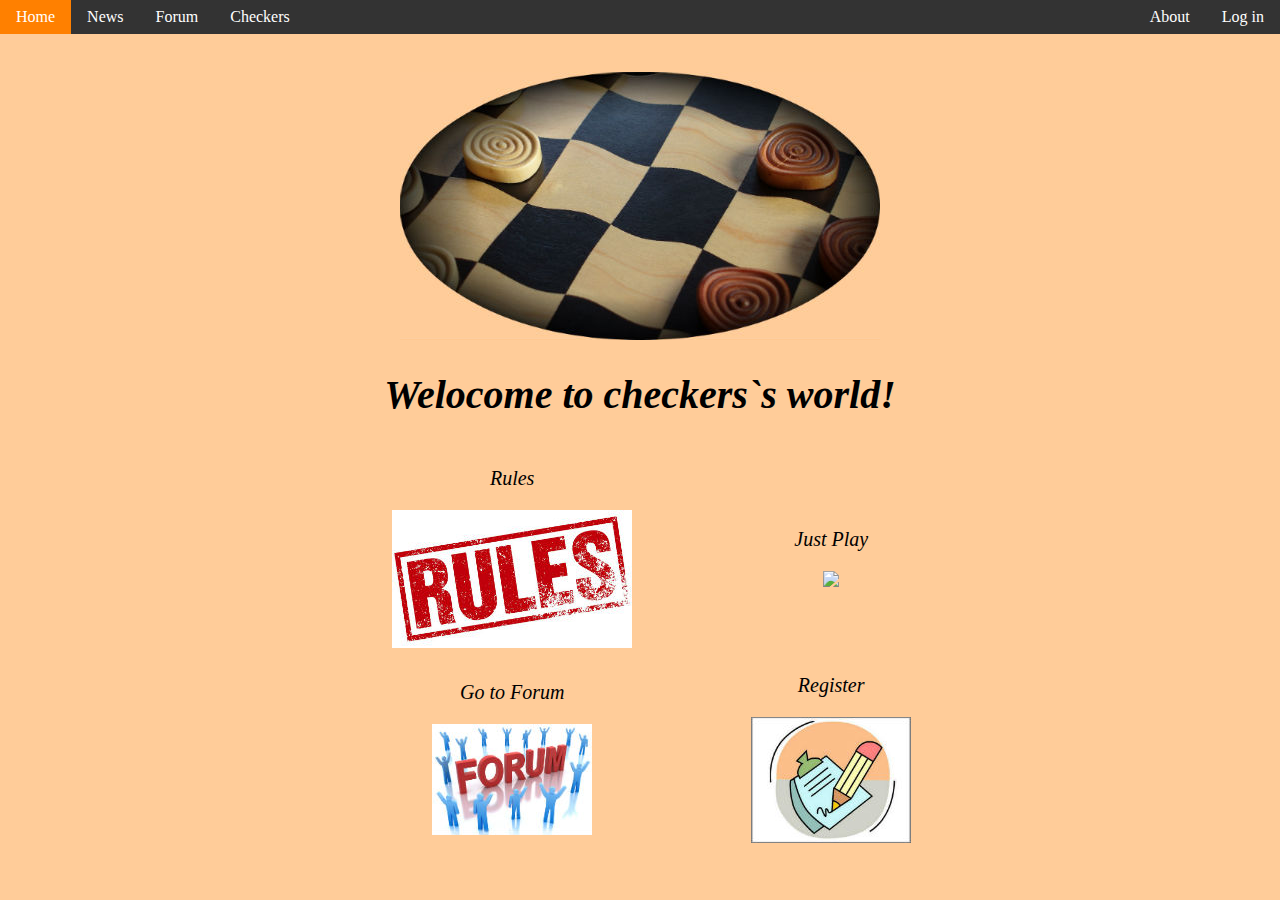
==== index.html @ 8aa15dc2 "LogIn and SignUp forms added" ====
<!DOCTYPE html>
<html>
	<head>
		<title>Checkers</title>
		<link rel="stylesheet" type="text/css" href="./css/menu.css">
		<link rel="stylesheet" type="text/css" href="./css/footer.css">
		<link rel="stylesheet" type="text/css" href="./css/discuss.css">
		<link rel="stylesheet" type="text/css" href="./css/main_page.css">
		<script src="./javascript/jquery.js"></script>
		<script src="./javascript/login.js"></script>

		<!--		<script src="./javascript/*.js"></script> -->
	</head>
	<body>
		<div class="body-wrapper">
			<ul class="menu">
				<li class="active"><a href="index.html">Home</a></li>
				<li><a href="#">News</a></li>
				<li><a href="forum.html">Forum</a></li>
				<li><a href="checkers.html">Checkers</a></li>
				<li style="float:right"><a href="#" name="login">Log in</a></li>
				<li style="float:right"><a href="#">About</a></li>
			</ul>


			<div class="main_img">
				<img  src="./img/checkers.jpg">	
			</div>

			<div class="Main_Site">

				<h1 class="Main_Header"> Welocome to checkers`s world! </h1>

				<table>

					<tr>
						<td >
							<a href="#">
							<div>
								<p>Rules</p>	
								<img  src="./img/rules.jpg">
							</div>
							</a>
						</td>

						<td >
							<a href="checkers.html">
								<div>
									<p>Just Play</p>	
									<img  src="./img/go_to_checkers.jpg">
								</div>
							</a>
						</td>
					</tr>

					<tr>
						<td >
							<a href="forum.html">
								<div>
									<p>Go to Forum</p>	
									<img  src="./img/forum.jpg">
								</div>
							</a>	
						</td>
						<td >
							<a href="#" name="signup">
								<div>
									<p>Register</p>	
									<img  src="./img/registration.jpg">
								</div>
							</a>	
						</td>
					</tr>

				</table>
			</div>

	</body>
</html>
---- css/menu.css ----
/*
 * #e67300; orange. main color
 * #ff8000; light-orange. also main color
 * #333; black. main color #111; dark-black. also main color */ 
body {
	background-color: #ffcc99;
	font-family: 'Verdana';
	margin: 0;
}

ul.menu {	
/*	position: fixed; */
	top: 0;
	width: 100%;
	list-style-type: none;
	margin: 0;
	padding: 0;
	overflow: hidden;
	background-color: #333;
}

ul.menu li {
	float: left;
}

ul.menu li a {
	display: block;
	color: white;
	text-align: center;
	padding: 8px 16px;
	text-decoration: none;
}

ul.menu li a:hover {
	background-color: #111;
	color: white;
}

ul.menu .active {
	background-color: #e67300;
	color: white;
}
ul.menu li.active a:hover{
	background-color:#ff8000;
}

/*log in*/
#hide-div {
	position: fixed;
    top: 0;
    left: 0;
	z-index: 9000;
    width: 100%;
    height: 100%;
    background-color: gray;
    opacity: 0.6;
	display: none;
}

#form-container:before {
	display: inline-block;
	height: 100%;
	content: '';
	vertical-align: middle;
}

#form-container {
	position: fixed;
	top: 0;
	left: 0;
	z-index: 9999;
	display: none;
	width: 100%;
	height: 100%;
	text-align: center;
}

#login-form,
#signup-form {
	display: inline-block;
	padding: 8px;
	width: 250px;
	border: 1px solid #333;
	border-radius: 3px;
	background-color: #ffcc99;
	margin: 10%;
}

#login-close-button,
#signup-close-button {
	float: right;
    width: 19px;
	height: 19px;
    z-index: 9999;
	background: url(../img/close-icon.png) no-repeat;
	background-size: 19px 19px;
	border: 0;
	cursor: pointer;
}

#signup-form .log,
#login-form .log {
	float: left;
	margin: 7px;
	text-align: left;
}

#login-form a[name='signup'],
#login-form .rem {
	font-style: italic;
	font-size: 14px;
	margin-right: 104px;
}

#login-form a[name='signup'] {
	margin-right: 175px;
}

.tfield {
	border: 0;
	color: gray;
	width: 220px;
	padding: 7px;
	margin-top: 2px;
}

#login-form input[type="submit"],
#signup-form input[type="submit"] {
	padding: 3px;
	margin: 10px;
}

#login-error,
#signup-error {
	display: inline-block;
	height: 40px;
	background-color: #E77471;
	margin: 3px;
	margin-top: 10px;
	padding: 3px;
	opacity: 0.6;
	color: brown;
}
---- css/footer.css ----
.body-wrapper {
	display: block;
	min-height: 600px;
}
#footer {
	position: relative;
	padding: 1px;
	text-align: center;
	height: 53px;
	margin-top: 16px;
	margin-bottom: 0;
	background-color: #111;
	clear: both;
	color: white;
}
#footer a {
	color: white;
}
---- css/discuss.css ----
.discuss {
	display: block;
	margin: 0 auto;
	margin-top: 20px;
	width: 80%;
	background-color: #333;
	color: white;
	border-radius: 3px;
}

.title {
	top: 0;
	width:100%;
	text-align: center;
	padding-top: 5px;
	border-radius: 3px;
	height: 45px;
	background-color: #404040;
	font-size: 32px;
} .description {
	top: 50px;
	margin: 30px;
}

.author {
	text-align: right;
	color: #e67300;

}

.comment {
	padding-left: 20px;
	background-color:#404040;
	box-shadow: inset 0px 0px 40px 10px rgba(50, 50, 50, 0.75);
}

.comment td {
	padding: 5px;
}

.user {
	margin: auto;
	float: left;
	font-size: 13px;
}

.user img {
	display: block;
	width:90px;
	height:90px;
	margin: 5px;
}

.comment  .text {
	width: 95%;
	float: left;
}
.comment .wins {
	color: green;
}
.comment .loses {
	color: red;
}
.comment .rating {
	display: block;
	text-align: center;
	color:#e67300;
	margin: 0 auto;
	margin-top: 20px;
	width: 80px;
}
.comment .like {
	color: green;
}
.comment .dislike {
	color: red;
}
.comment .date {
	font-size: 12px;
	text-align: right;
}
.comment .actions {
	text-align: right;
}
---- css/main_page.css ----
/*
 * #e67300; orange. main color
 * #ff8000; light-orange. also main color
 * #333; black. main color
 * #111; dark-black. also main color
 */


.main_img {
	margin-top: 3%;
	margin-bottom: 1%;
	text-align: center;
}
.main_img img {
	width: auto;
	background-color:#e67300;
}

.Main_Site {
	margin-left: 25%;
	width: 50%;
	margin-right: 25%;
}

.Main_Site h1 {
	text-align: center;
	font-style: italic;
	font-family: serif;
	font-size: 30pt;
}


.Main_Site table{
	/* margin-top:100px; */
	width: 100%;
	border: 1px;
	border-radius: 5px;
/*	box-shadow: 0 80px 380px 5px; */
}



.Main_Site tr:nth-child(3n-1) {}

.Main_Site td {
	
    padding: 0px;
    text-align: center;


    /*
    background-color: white;
	
    border-style: solid;
	border-color: black;
	border-collapse: separate;
	border-width: 1px;
	*/
	
}

.Main_Site img{

}

.Main_Site p{
	font-style: italic;
	font-size: 20px;
}


.Main_Site a{
	text-decoration: none;
	color: black;
}



.Main_Site div{
    opacity: 1;
    transition: opacity 124ms linear, transform 124ms linear;  /* Плавное изменение прозрачности и увеличения */
    
}
.Main_Site a:hover div{
    opacity: 0.9; /* Высветляем картинку, но она становится темнее, так как под ней черный фон */
    transform: scale(1.15); /* Увеличение картинки */
}
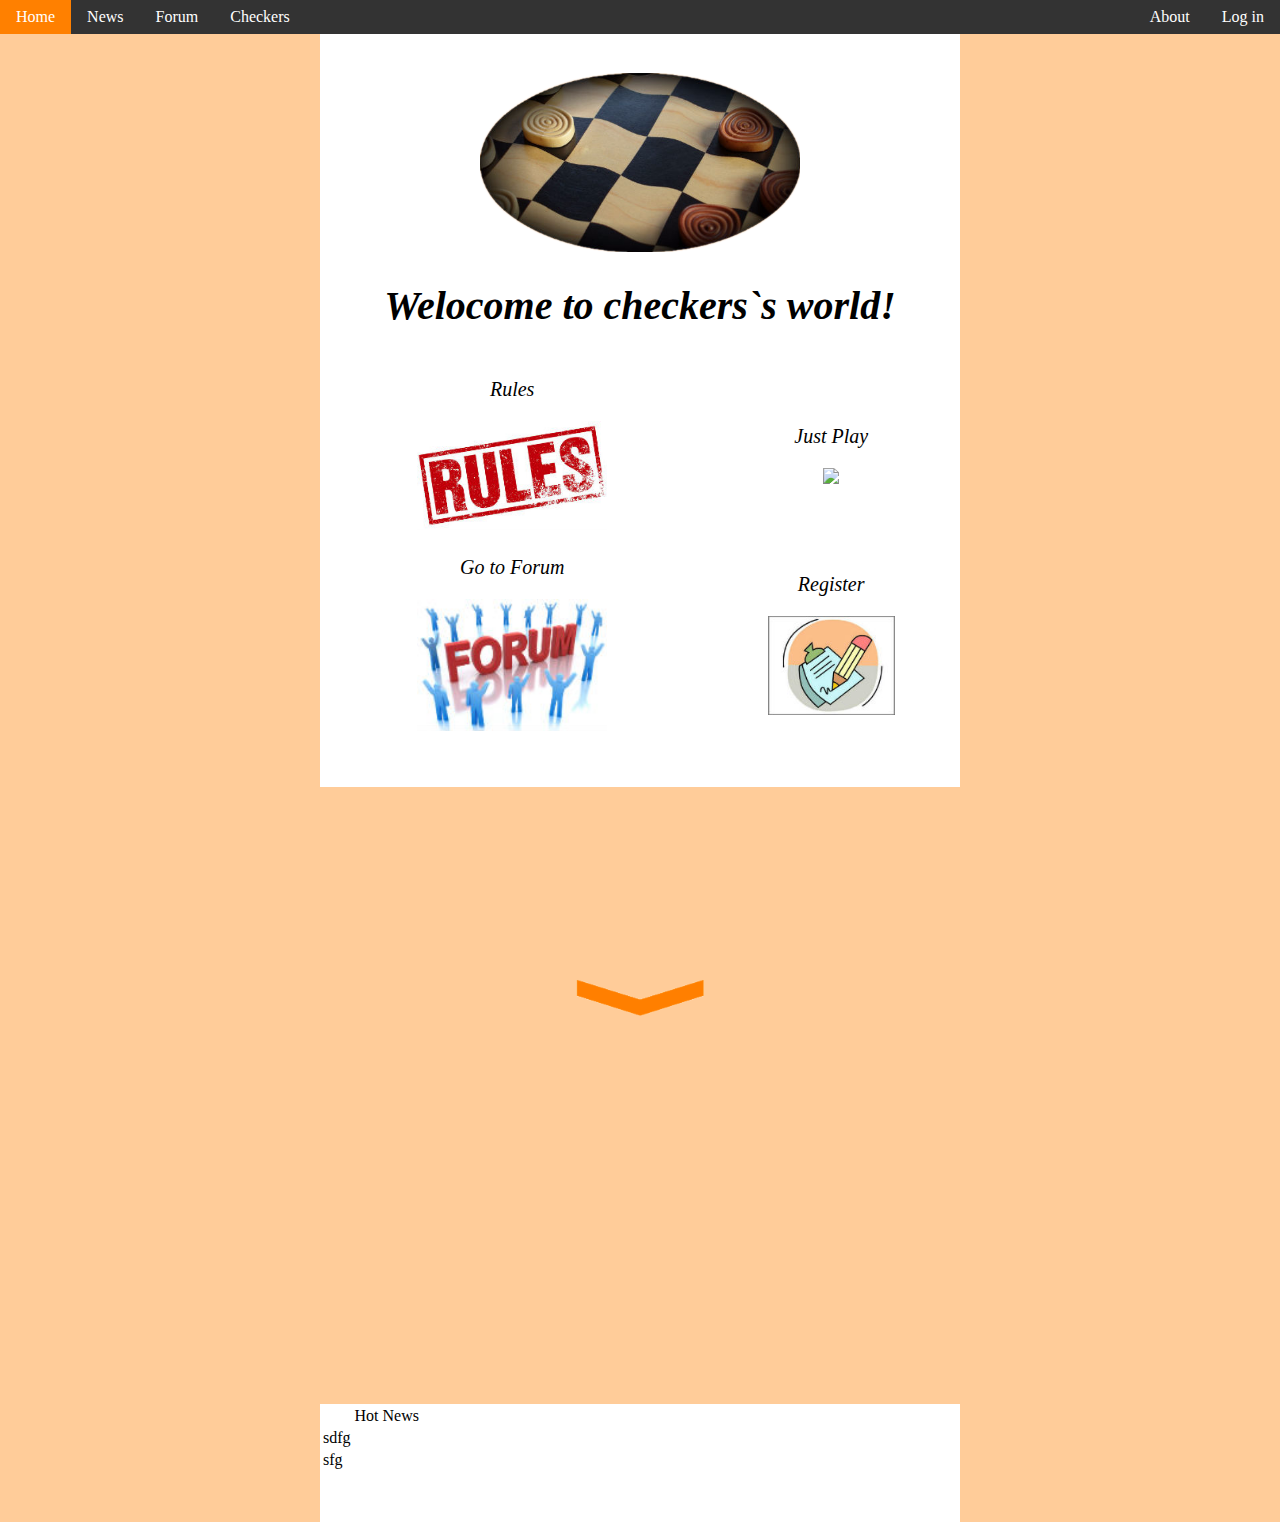
==== commit b2b1a9a2: "main site 08.04.2017" ====
--- a/index.html
+++ b/index.html
@@ -6,12 +6,13 @@
 		<link rel="stylesheet" type="text/css" href="./css/footer.css">
 		<link rel="stylesheet" type="text/css" href="./css/discuss.css">
 		<link rel="stylesheet" type="text/css" href="./css/main_page.css">
-		<script src="./javascript/jquery.js"></script>
-		<script src="./javascript/login.js"></script>
+		<script defer src="./javascript/jquery.js"></script>
+		<script defer src="./javascript/login.js"></script>
+		<script defer  type="text/javascript" src="./javascript/main_page.js"></script>
 
 		<!--		<script src="./javascript/*.js"></script> -->
 	</head>
-	<body>
+	<body id="m_body">
 		<div class="body-wrapper">
 			<ul class="menu">
 				<li class="active"><a href="index.html">Home</a></li>
@@ -21,18 +22,19 @@
 				<li style="float:right"><a href="#" name="login">Log in</a></li>
 				<li style="float:right"><a href="#">About</a></li>
 			</ul>
+		
 
 
-			<div class="main_img">
-				<img  src="./img/checkers.jpg">	
-			</div>
 
-			<div class="Main_Site">
+			<form id="m_form" class="Main_Site">
+
+				<div class="main_img">
+					<img  src="./img/checkers.png">	
+				</div>
 
 				<h1 class="Main_Header"> Welocome to checkers`s world! </h1>
 
 				<table>
-
 					<tr>
 						<td >
 							<a href="#">
@@ -71,9 +73,34 @@
 							</a>	
 						</td>
 					</tr>
+				</table>
+			</form>
 
-				</table>
+			<div class="arrow">
+				<a id="down" href="#news">
+					<img src="./img/down.png">
+				</a>
 			</div>
 
+			<form id="news" class="form_news" >
+				<table>
+					<th> 
+						<td>
+							Hot News
+						</td>
+					</th>
+					<tr>
+						<td>sdfg
+							
+						</td>
+					</tr>
+
+					<tr>
+						<td>sfg
+							
+						</td>
+					</tr>
+				</table>
+			</form>
 	</body>
 </html>
--- a/css/main_page.css
+++ b/css/main_page.css
@@ -3,6 +3,7 @@
  * #ff8000; light-orange. also main color
  * #333; black. main color
  * #111; dark-black. also main color
+ * #ffcc99; orange
  */
 
 
@@ -12,14 +13,32 @@
 	text-align: center;
 }
 .main_img img {
-	width: auto;
-	background-color:#e67300;
+	width: 60%;
 }
+
+.arrow{
+	opacity: 1;
+    transition: opacity 150ms linear, transform 150ms linear;  /* Плавное изменение прозрачности и увеличения */
+	padding-top: 15%;
+	text-align: center;
+}
+.arrow img{
+	width: 10%;
+}
+
+.arrow a:hover img{
+    opacity: 0.7; /* Высветляем картинку, но она становится темнее, так как под ней черный фон */
+    transform: scale(2); /* Увеличение картинки */
+}
+
 
 .Main_Site {
 	margin-left: 25%;
 	width: 50%;
 	margin-right: 25%;
+	padding-top:20px;
+	padding-bottom: 50px;
+	background-color: #fff;
 }
 
 .Main_Site h1 {
@@ -43,11 +62,8 @@
 .Main_Site tr:nth-child(3n-1) {}
 
 .Main_Site td {
-	
     padding: 0px;
     text-align: center;
-
-
     /*
     background-color: white;
 	
@@ -60,7 +76,7 @@
 }
 
 .Main_Site img{
-
+	width: 50%;
 }
 
 .Main_Site p{
@@ -83,7 +99,22 @@
 }
 .Main_Site a:hover div{
     opacity: 0.9; /* Высветляем картинку, но она становится темнее, так как под ней черный фон */
-    transform: scale(1.15); /* Увеличение картинки */
+    transform: scale(1.4); /* Увеличение картинки */
 }
 
+.form_news{
+	margin-left: 25%;
+	width: 50%;
+	margin-right: 25%;
+	position: absolute;
 
+	margin-top: 30%;
+
+	padding-bottom: 50px;
+	background-color: #fff;
+
+}
+
+.form_news tr{
+	width: 100%;
+}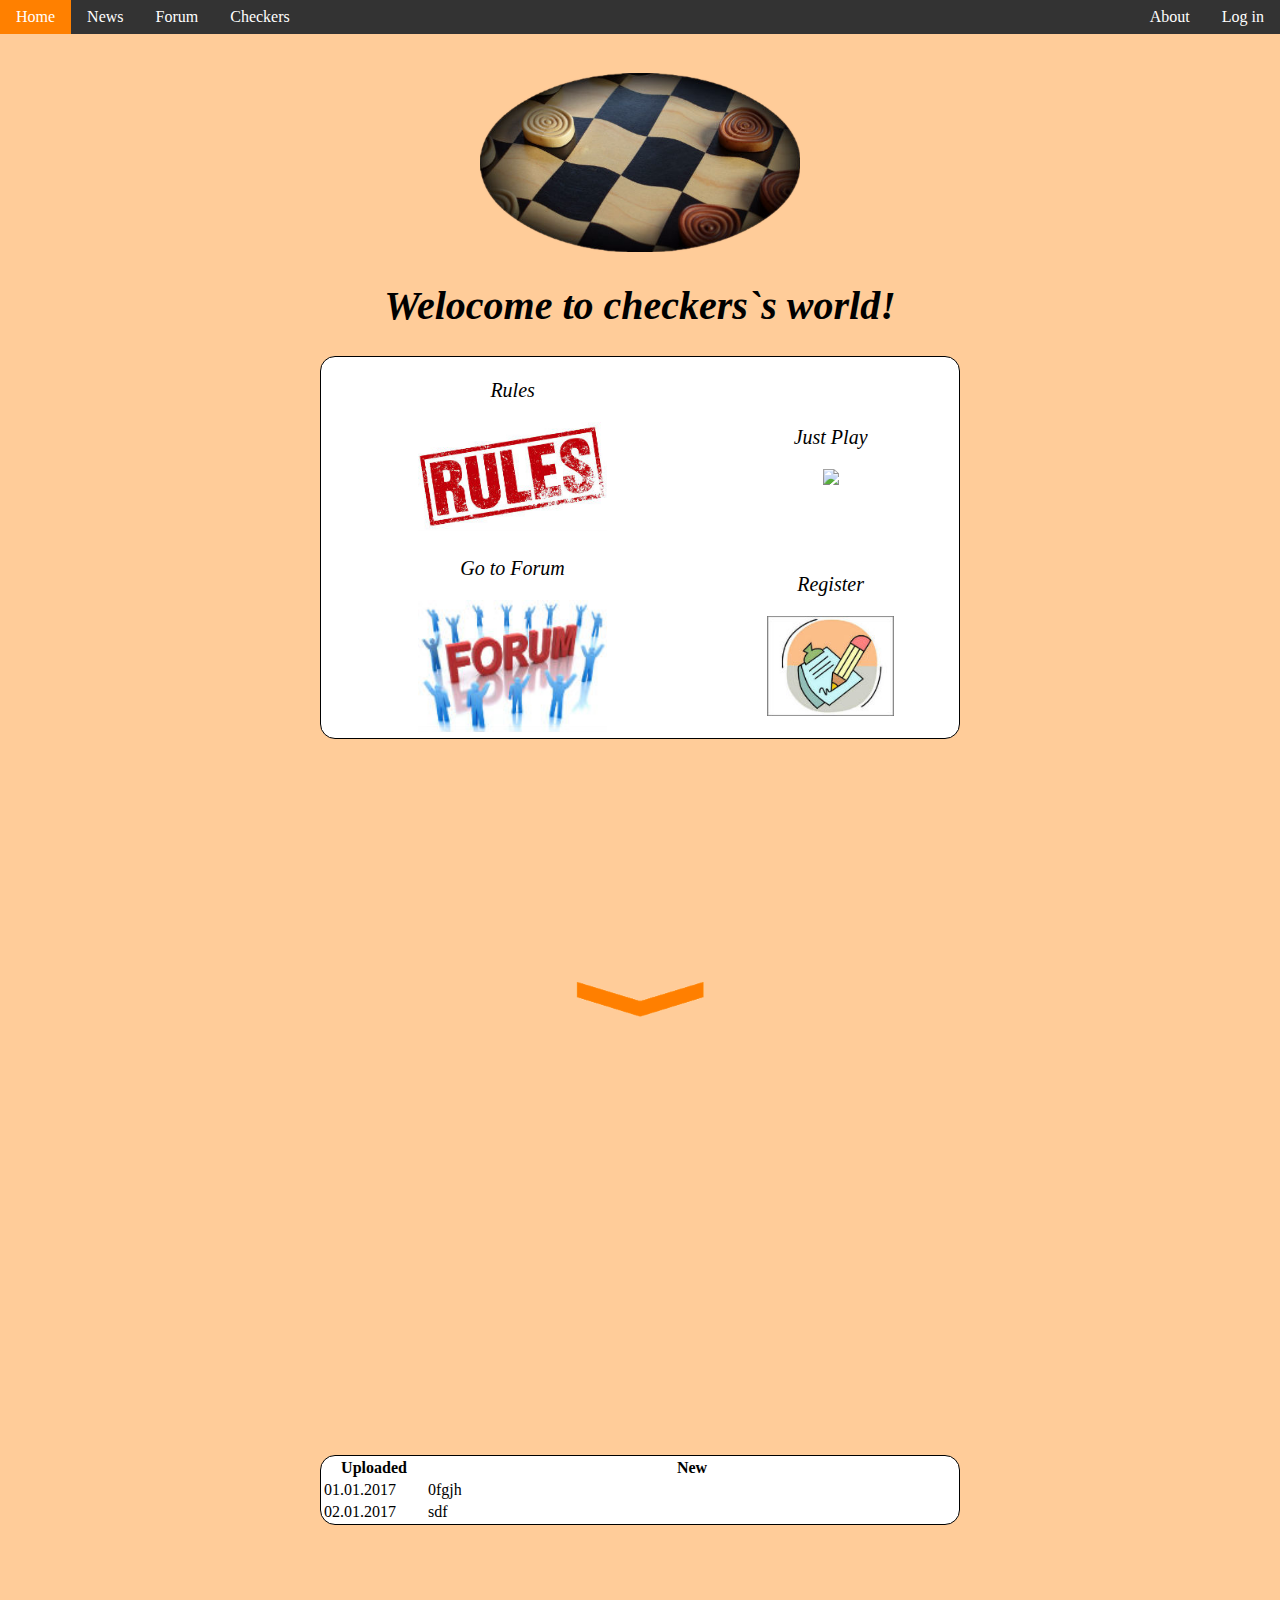
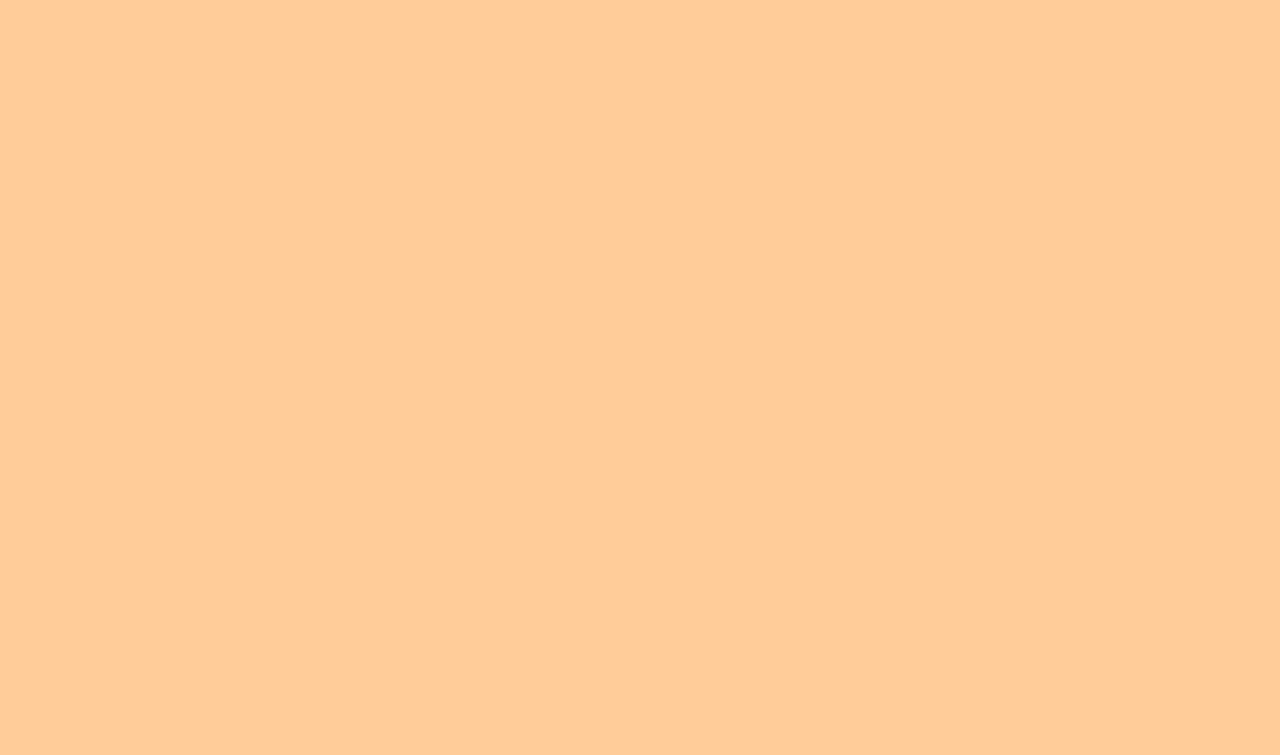
==== commit d6bff065: "sdf" ====
--- a/index.html
+++ b/index.html
@@ -22,7 +22,7 @@
 				<li style="float:right"><a href="#" name="login">Log in</a></li>
 				<li style="float:right"><a href="#">About</a></li>
 			</ul>
-		
+		</div>
 
 
 
@@ -77,26 +77,36 @@
 			</form>
 
 			<div class="arrow">
-				<a id="down" href="#news">
+				<a id="down" href="#">
 					<img src="./img/down.png">
 				</a>
 			</div>
 
 			<form id="news" class="form_news" >
 				<table>
-					<th> 
-						<td>
-							Hot News
+					<tr> 
+						<th width="100px">
+							Uploaded
+						</th>
+						<th>
+							New
+						</th>
+					</tr>
+
+					<tr>
+						<td>01.01.2017
+							
 						</td>
-					</th>
-					<tr>
-						<td>sdfg
+						<td>0fgjh
 							
 						</td>
 					</tr>
 
 					<tr>
-						<td>sfg
+						<td>02.01.2017
+							
+						</td>
+						<td>sdf
 							
 						</td>
 					</tr>
--- a/css/footer.css
+++ b/css/footer.css
@@ -1,6 +1,6 @@
 .body-wrapper {
 	display: block;
-	min-height: 600px;
+	/*min-height: 600px; */
 }
 #footer {
 	position: relative;
--- a/css/main_page.css
+++ b/css/main_page.css
@@ -38,7 +38,7 @@
 	margin-right: 25%;
 	padding-top:20px;
 	padding-bottom: 50px;
-	background-color: #fff;
+
 }
 
 .Main_Site h1 {
@@ -53,7 +53,9 @@
 	/* margin-top:100px; */
 	width: 100%;
 	border: 1px;
-	border-radius: 5px;
+	border-radius: 15px;
+	border-style: solid;
+	background-color: #fff;
 /*	box-shadow: 0 80px 380px 5px; */
 }
 
@@ -107,14 +109,19 @@
 	width: 50%;
 	margin-right: 25%;
 	position: absolute;
+	margin-top: 30%;
+	padding-bottom: 50px;
+}
 
-	margin-top: 30%;
+.form_news table{
+	margin-top: 50px;
+	width: 100%;
+	border: 1px;
+	border-radius: 15px;
+	border-style: solid;
+	background-color: #fff;
+}
 
-	padding-bottom: 50px;
-	background-color: #fff;
+.form_news td {
 
 }
-
-.form_news tr{
-	width: 100%;
-}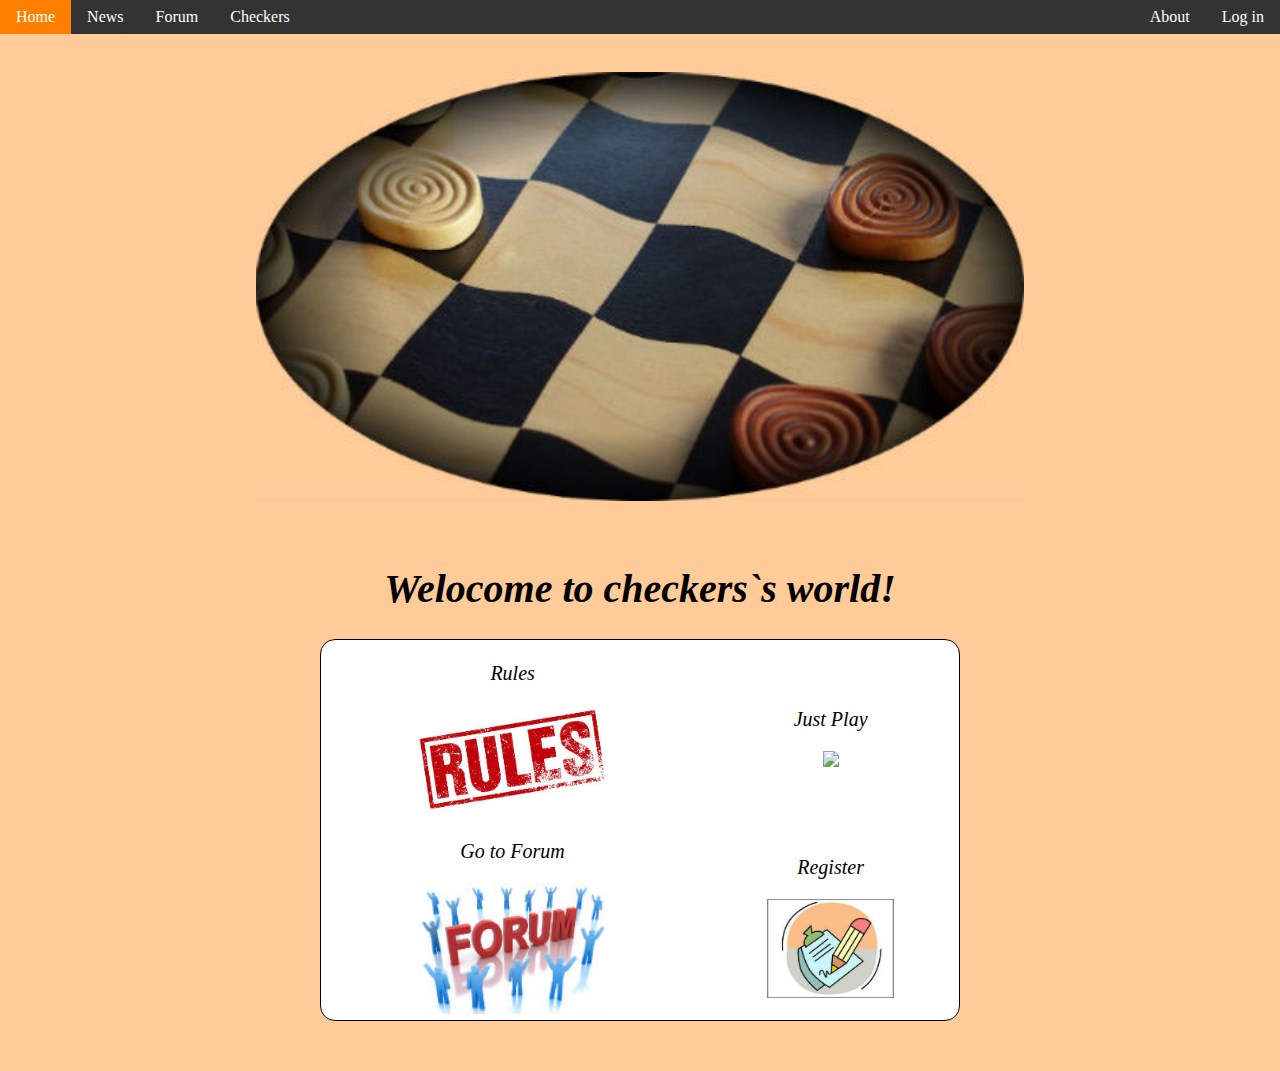
==== commit 0c5eb695: "asd" ====
--- a/index.html
+++ b/index.html
@@ -1,18 +1,18 @@
 <!DOCTYPE html>
 <html>
 	<head>
+		<meta charset="UTF-8">
 		<title>Checkers</title>
 		<link rel="stylesheet" type="text/css" href="./css/menu.css">
 		<link rel="stylesheet" type="text/css" href="./css/footer.css">
 		<link rel="stylesheet" type="text/css" href="./css/discuss.css">
 		<link rel="stylesheet" type="text/css" href="./css/main_page.css">
-		<script defer src="./javascript/jquery.js"></script>
-		<script defer src="./javascript/login.js"></script>
-		<script defer  type="text/javascript" src="./javascript/main_page.js"></script>
+		<script src="./javascript/jquery.js"></script>
+		<script src="./javascript/login.js"></script>
 
 		<!--		<script src="./javascript/*.js"></script> -->
 	</head>
-	<body id="m_body">
+	<body>
 		<div class="body-wrapper">
 			<ul class="menu">
 				<li class="active"><a href="index.html">Home</a></li>
@@ -22,19 +22,18 @@
 				<li style="float:right"><a href="#" name="login">Log in</a></li>
 				<li style="float:right"><a href="#">About</a></li>
 			</ul>
-		</div>
 
 
+			<div class="main_img">
+				<img  src="./img/checkers.jpg">	
+			</div>
 
-			<form id="m_form" class="Main_Site">
-
-				<div class="main_img">
-					<img  src="./img/checkers.png">	
-				</div>
+			<div class="Main_Site">
 
 				<h1 class="Main_Header"> Welocome to checkers`s world! </h1>
 
 				<table>
+
 					<tr>
 						<td >
 							<a href="#">
@@ -73,44 +72,9 @@
 							</a>	
 						</td>
 					</tr>
+
 				</table>
-			</form>
-
-			<div class="arrow">
-				<a id="down" href="#">
-					<img src="./img/down.png">
-				</a>
 			</div>
 
-			<form id="news" class="form_news" >
-				<table>
-					<tr> 
-						<th width="100px">
-							Uploaded
-						</th>
-						<th>
-							New
-						</th>
-					</tr>
-
-					<tr>
-						<td>01.01.2017
-							
-						</td>
-						<td>0fgjh
-							
-						</td>
-					</tr>
-
-					<tr>
-						<td>02.01.2017
-							
-						</td>
-						<td>sdf
-							
-						</td>
-					</tr>
-				</table>
-			</form>
 	</body>
 </html>
--- a/css/discuss.css
+++ b/css/discuss.css
@@ -1,4 +1,5 @@
 .discuss {
+	font-size: 14px;
 	display: block;
 	margin: 0 auto;
 	margin-top: 20px;
@@ -24,15 +25,17 @@
 
 .author {
 	text-align: right;
-	color: #e67300;
+	color: #ffff99;
 
 }
 
 .comment {
 	padding-left: 20px;
-	background-color:#404040;
+	width: 100%;
+	background-color:#595959;
 	box-shadow: inset 0px 0px 40px 10px rgba(50, 50, 50, 0.75);
 }
+
 
 .comment td {
 	padding: 5px;
@@ -56,29 +59,34 @@
 	float: left;
 }
 .comment .wins {
-	color: green;
+	color: #00e64d;
 }
 .comment .loses {
-	color: red;
+	color: #ff9999;
 }
 .comment .rating {
 	display: block;
 	text-align: center;
-	color:#e67300;
+	color:#ffff99;
 	margin: 0 auto;
 	margin-top: 20px;
 	width: 80px;
 }
 .comment .like {
-	color: green;
+	color: #00e64d;
 }
 .comment .dislike {
-	color: red;
+	color: #ff9999;
 }
 .comment .date {
 	font-size: 12px;
 	text-align: right;
+	margin-right: 30px;
 }
 .comment .actions {
 	text-align: right;
+	margin-right: 30px;
 }
+.actions a:hover {
+	color: orange;
+}
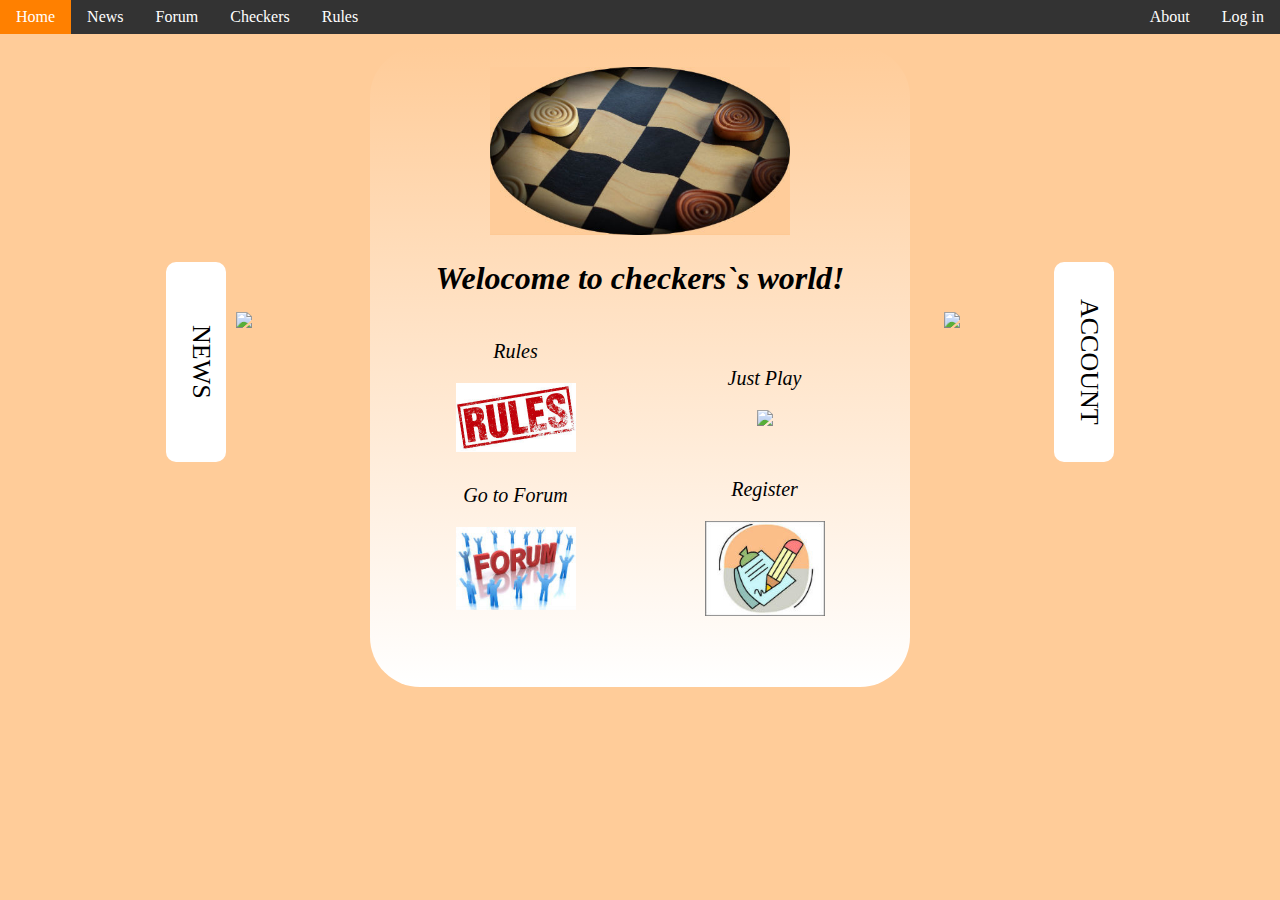
==== commit c31d3f8d: "main page 1.06.2017 20:00" ====
--- a/index.html
+++ b/index.html
@@ -9,6 +9,7 @@
 		<link rel="stylesheet" type="text/css" href="./css/main_page.css">
 		<script src="./javascript/jquery.js"></script>
 		<script src="./javascript/login.js"></script>
+		<script src="./javascript/animation.js"></script>
 
 		<!--		<script src="./javascript/*.js"></script> -->
 	</head>
@@ -16,65 +17,105 @@
 		<div class="body-wrapper">
 			<ul class="menu">
 				<li class="active"><a href="index.html">Home</a></li>
-				<li><a href="#">News</a></li>
+				<li><a href="news.html">News</a></li>
 				<li><a href="forum.html">Forum</a></li>
 				<li><a href="checkers.html">Checkers</a></li>
+				<li><a href="rules.html">Rules</a></li>
 				<li style="float:right"><a href="#" name="login">Log in</a></li>
 				<li style="float:right"><a href="#">About</a></li>
 			</ul>
+		</div>
 
+	<table class="face">
+		<tr>
+			<td><div id="left"><div class="text_menu"> NEWS </div> <div><img  src="./img/left_right.png"></div></div>
+			 </td>
+			
+			<td>
+			<div class="block">
+				<div class="main_img">
+					<img  src="./img/checkers.jpg">	
+				</div>
 
-			<div class="main_img">
-				<img  src="./img/checkers.jpg">	
+				<div class="Main_Site">
+
+					<h1 class="Main_Header"> Welocome to checkers`s world! </h1>
+
+					<table>
+
+						<tr>
+							<td >
+								<a href="rules.html">
+								<div>
+									<p>Rules</p>	
+									<img  src="./img/rules.jpg">
+								</div>
+								</a>
+							</td>
+
+							<td >
+								<a href="checkers.html">
+									<div>
+										<p>Just Play</p>	
+										<img  src="./img/go_to_checkers.jpg">
+									</div>
+								</a>
+							</td>
+						</tr>
+
+						<tr>
+							<td >
+								<a href="forum.html">
+									<div>
+										<p>Go to Forum</p>	
+										<img  src="./img/forum.jpg">
+									</div>
+								</a>	
+							</td>
+							<td >
+								<a href="#" name="signup">
+									<div>
+										<p>Register</p>	
+										<img  src="./img/registration.jpg">
+									</div>
+								</a>	
+							</td>
+						</tr>
+
+					</table>
+				</div>
 			</div>
+			</td>
 
-			<div class="Main_Site">
+			<td><div id="right"><div><img  src="./img/right_left.png"></div> <div class="text_menu"> ACCOUNT </div> </div>
+			</td>
+		</tr>
+	</table>
 
-				<h1 class="Main_Header"> Welocome to checkers`s world! </h1>
+<div id="hot_news" class="table_blur">
+	<table > 
+		<tr>
+			<th>DATE</th>
+			<th>NEWS</th>
+		</tr> 
 
-				<table>
+	</table>
+	<button>HIDE</button>
+	<a href="news.html"><button>Go to all news</button></a> 	
+</div>
 
-					<tr>
-						<td >
-							<a href="#">
-							<div>
-								<p>Rules</p>	
-								<img  src="./img/rules.jpg">
-							</div>
-							</a>
-						</td>
+<div id="hot_account">
+	 <table> 
+	<tr>
+		<th>YOU ACCOUNT:</th>
+	</tr> 
+	<tr>
+		<td>You are not log in. Please, enter into your account</td>
+	</tr>
+	</table>
+	<button>HIDE</button>
+	<button id="log_in_right">Log in</button> 
+</div>
 
-						<td >
-							<a href="checkers.html">
-								<div>
-									<p>Just Play</p>	
-									<img  src="./img/go_to_checkers.jpg">
-								</div>
-							</a>
-						</td>
-					</tr>
-
-					<tr>
-						<td >
-							<a href="forum.html">
-								<div>
-									<p>Go to Forum</p>	
-									<img  src="./img/forum.jpg">
-								</div>
-							</a>	
-						</td>
-						<td >
-							<a href="#" name="signup">
-								<div>
-									<p>Register</p>	
-									<img  src="./img/registration.jpg">
-								</div>
-							</a>	
-						</td>
-					</tr>
-
-				</table>
-			</div>
-
-	</body>
+</body>
 </html>
--- a/css/main_page.css
+++ b/css/main_page.css
@@ -3,59 +3,112 @@
  * #ff8000; light-orange. also main color
  * #333; black. main color
  * #111; dark-black. also main color
- * #ffcc99; orange
+ * #ffcc99
  */
+#hot_news, #hot_account {
+	position: absolute;
+	z-index: 30;
+	opacity: 0;
+}
+#hot_news {
+	max-width : 500px;
+	max-height: 600px;
+	overflow: auto;
+}
+#hot_account{
+	max-width : 300px;
+}
+.text_menu {
+	writing-mode: tb-rl;
+	font-size: 26px;
+	text-align: center;
+}
+.face {
+	width: 100%;
+}
+.face td {
+	width: 30%;
+}
+#left img{
+	margin-top: 50px;
+	margin-left: 10px;
+	width: 100px;
+}
+#left{
+	float: right;
+	margin-left: 30px;
+	width: 170px;
+	height: 200px;
+	margin-right: 30px;
+}
+#right img{
+	margin-top: 50px;
+	margin-left: 30px;
+	width: 100px;
+	float: left;
+}
 
+#left div:nth-child(1){
+	padding-right: 10px;	
+	float: left;
+	width: 50px;
+	height: 200px;
+	display: block;
+	background-color: white;
+	border-radius: 10px;
+}
+#right div:nth-child(2){
+	padding-right: 10px;	
+	float: right;
+	width: 50px;
+	height: 200px;
+	display: block;
+	background-color: white;
+	border-radius: 10px;
+}
+#right {
+	margin-right: 30px;
+	float: left;
+	width: 200px;
+	height: 200px;
+}
+
+.block {
+	padding: 20px;
+	width: 500px;
+	height: 600px;
+	margin: auto;
+	margin-top: 10px;
+	background-color:#ffcc99;
+	background: linear-gradient(to bottom, #ffcc99, #fff);
+	border-radius: 50px;
+}
 
 .main_img {
-	margin-top: 3%;
-	margin-bottom: 1%;
 	text-align: center;
 }
+
 .main_img img {
-	width: 60%;
+	width: 300px;
 }
 
-.arrow{
-	opacity: 1;
-    transition: opacity 150ms linear, transform 150ms linear;  /* Плавное изменение прозрачности и увеличения */
-	padding-top: 15%;
-	text-align: center;
-}
-.arrow img{
-	width: 10%;
-}
-
-.arrow a:hover img{
-    opacity: 0.7; /* Высветляем картинку, но она становится темнее, так как под ней черный фон */
-    transform: scale(2); /* Увеличение картинки */
-}
-
-
 .Main_Site {
-	margin-left: 25%;
-	width: 50%;
-	margin-right: 25%;
-	padding-top:20px;
-	padding-bottom: 50px;
-
 }
 
 .Main_Site h1 {
 	text-align: center;
 	font-style: italic;
 	font-family: serif;
-	font-size: 30pt;
+	font-size: 24pt;
 }
 
 
 .Main_Site table{
 	/* margin-top:100px; */
-	width: 100%;
+	width: 500px;
 	border: 1px;
-	border-radius: 15px;
-	border-style: solid;
-	background-color: #fff;
+	border-radius: 5px;
+	margin: auto;
 /*	box-shadow: 0 80px 380px 5px; */
 }
 
@@ -64,21 +117,13 @@
 .Main_Site tr:nth-child(3n-1) {}
 
 .Main_Site td {
+	
     padding: 0px;
-    text-align: center;
-    /*
-    background-color: white;
-	
-    border-style: solid;
-	border-color: black;
-	border-collapse: separate;
-	border-width: 1px;
-	*/
-	
+    text-align: center;	
 }
 
 .Main_Site img{
-	width: 50%;
+	width: 120px;
 }
 
 .Main_Site p{
@@ -101,27 +146,49 @@
 }
 .Main_Site a:hover div{
     opacity: 0.9; /* Высветляем картинку, но она становится темнее, так как под ней черный фон */
-    transform: scale(1.4); /* Увеличение картинки */
+    transform: scale(1.15); /* Увеличение картинки */
 }
 
-.form_news{
-	margin-left: 25%;
-	width: 50%;
-	margin-right: 25%;
-	position: absolute;
-	margin-top: 30%;
-	padding-bottom: 50px;
+
+
+
+#hot_news, #hot_account {
+	background: #f5ffff;
+	border-collapse: collapse;
+	text-align: left;
+	border-radius: 10px;
+}
+#hot_news th, #hot_account th {
+	border-radius: 10px;
+	border-top: 1px solid #777777;	
+	border-bottom: 1px solid #777777; 
+	box-shadow: inset 0 1px 0 #999999, inset 0 -1px 0 #999999;
+	background: linear-gradient(#ffcc99, #ffeeaa);
+	color: black;
+	padding: 10px 15px;
+	position: relative;
 }
 
-.form_news table{
-	margin-top: 50px;
-	width: 100%;
-	border: 1px;
-	border-radius: 15px;
-	border-style: solid;
-	background-color: #fff;
+#hot_news td, #hot_account td {
+	border: 1px solid #e3eef7;
+	padding: 10px 15px;
+	position: relative;
+	border-radius: 10px;
 }
 
-.form_news td {
+#hot_news button, #hot_account button {
+	font-size: 18px;
+	border-radius: 10px;
+	border-top: 1px solid #777777;	
+	border-bottom: 1px solid #777777; 
+	box-shadow: inset 0 1px 0 #999999, inset 0 -1px 0 #999999;
+	background: linear-gradient(#ffcc99, #ffeeaa);
+	color: black;
+	padding: 10px 15px;
+	position: relative;
+}
 
+#hot_news button:hover, #hot_account button:hover{
+	opacity: 0.85; 
+    transform: scale(1.30);
 }
